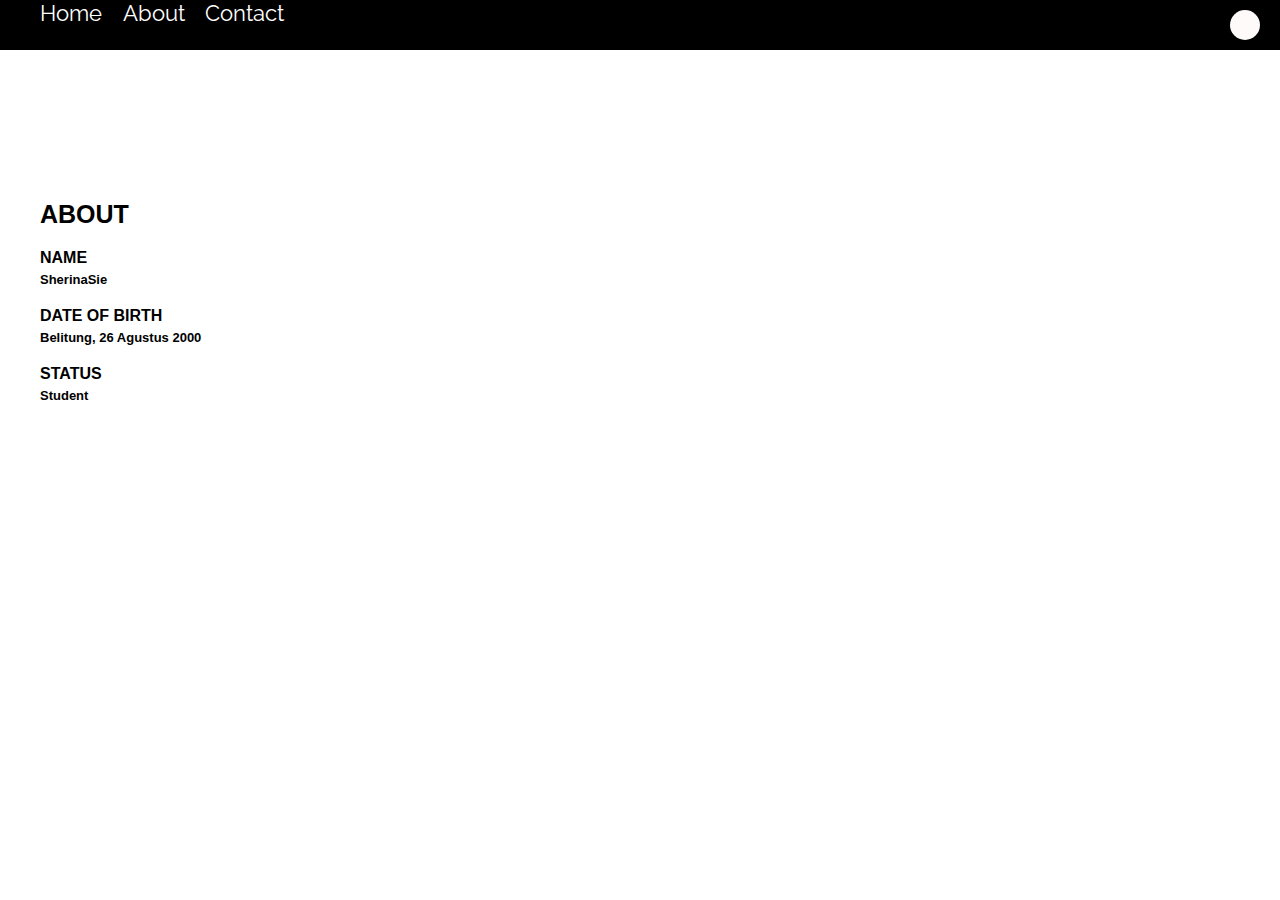
==== about.html @ 218a41e0 "Add files via upload" ====
<!doctype html>
<html>
  <head>
    <meta name="viewport" content="width=device-width" />
    <link rel="stylesheet" type="text/css" href="css/global 2.css" />
  </head>
  <body>
    <nav>
      <main>
       <a href="index-2.html" class="menu">Home</a>
        <a href="about.html" class="menu">About</a>
        <a href="contact.html" class="menu">Contact</a>
        <div class="selalukananatas"></div>
      </main>
    </nav>
    <section class="full">
      <main>
          <h1>ABOUT</h1>
          <h2>NAME</h2>
          <h3>SherinaSie</h3>
          <h2>DATE OF BIRTH</h2>
          <h3>Belitung, 26 Agustus 2000</h3>
          <h2>STATUS</h2>
          <h3>Student</h3>

        </div>
      </main>
    </section>
  </body>
</html>
---- css/global 2.css ----
@import url('https://fonts.googleapis.com/css?family=Raleway:400,700&display=swap');

* {
  margin: 0;
  padding: 0;
  font-size: 22px;
}

nav {
  position: fixed;
  top: 0;
  left: 0;
  width: 100vw;
  height: 50px;
  background-color: black;
  z-index: 10;
}

main {
  width: 1200px;
  padding-top: 50px;
  margin-left: auto;
  margin-right: auto;
}

nav main {
  padding-top: 0px;
}

nav main a {
  text-decoration: none;
  color: white;
  font-family: 'Raleway', sans-serif;
  padding-top: 10px;
  padding-right: 15px;
}

nav main a:hover {
  text-decoration: underline;
  color: pink;
}

nav .selalukananatas {
  width: 30px;
  height: 30px;
  position: absolute;
  top: 10px;
  right: 20px;
  background-color: snow;
  border-radius: 15px;
}

section {
  width: 100%;
  height: 100vh;
  position: relative;
}

section.full {
  background-image: url('../image/bg.jpg');
  background-size: cover;
  background-position: top left;
  background-repeat: no-repeat;
}

section.foto {
  background-image: url('../image/a.jpg');
  background-size: 300px;
  background-position: center right;
  background-repeat: no-repeat;
}

section .left {
  position: relative;
  width: 40%;
  height: 100%;
  float: left;
}

section .right {
  position: relative;
  width: 60%;
  height: 100%;
  float: left;
}

section .melayang {
  position: absolute;
  top: 200px;
  left: 100px;
  width: 40%;
  height: 200px;
  /*background-color: pink;*/
}
/**/

h1 {
  font-size: 25px;
  font-family: 'Futura', sans-serif;
  padding-top:150px;
  margin-right: 20px;
}

h2 {
  font-size: 16px;
  font-family: 'Futura', sans-serif;
  padding-top: 20px;
  margin-right: 20px;
}

h3{
  font-size: 13px;
  font-family: 'Futura light', sans-serif; 
  padding-top: 5px;
  margin-right: 20px:;
}

h4 {
  font-size: 35px;
  font-family: 'Futura', sans-serif;
  padding-top:180px;
  margin-right: 20px;
  font-color : white;
}

h5 {
  font-size: 20px;
  font-family: 'Futura', sans-serif;
  padding-top:6px;
  margin-right: 20px;
}

.end{
  padding-top: 10px;
  font-size: 25px;
  font-family: 'Futura light', sans-serif;
}



@media (max-width: 1024px) {
  main {
    width: 100vw;
  }
  
  section .left, section .right {
    width: 100%;
    height: 50vh;
  }
  
  section .melayang {
    top: 80%;
    left: 10%;
    width: 90%;
  }
}
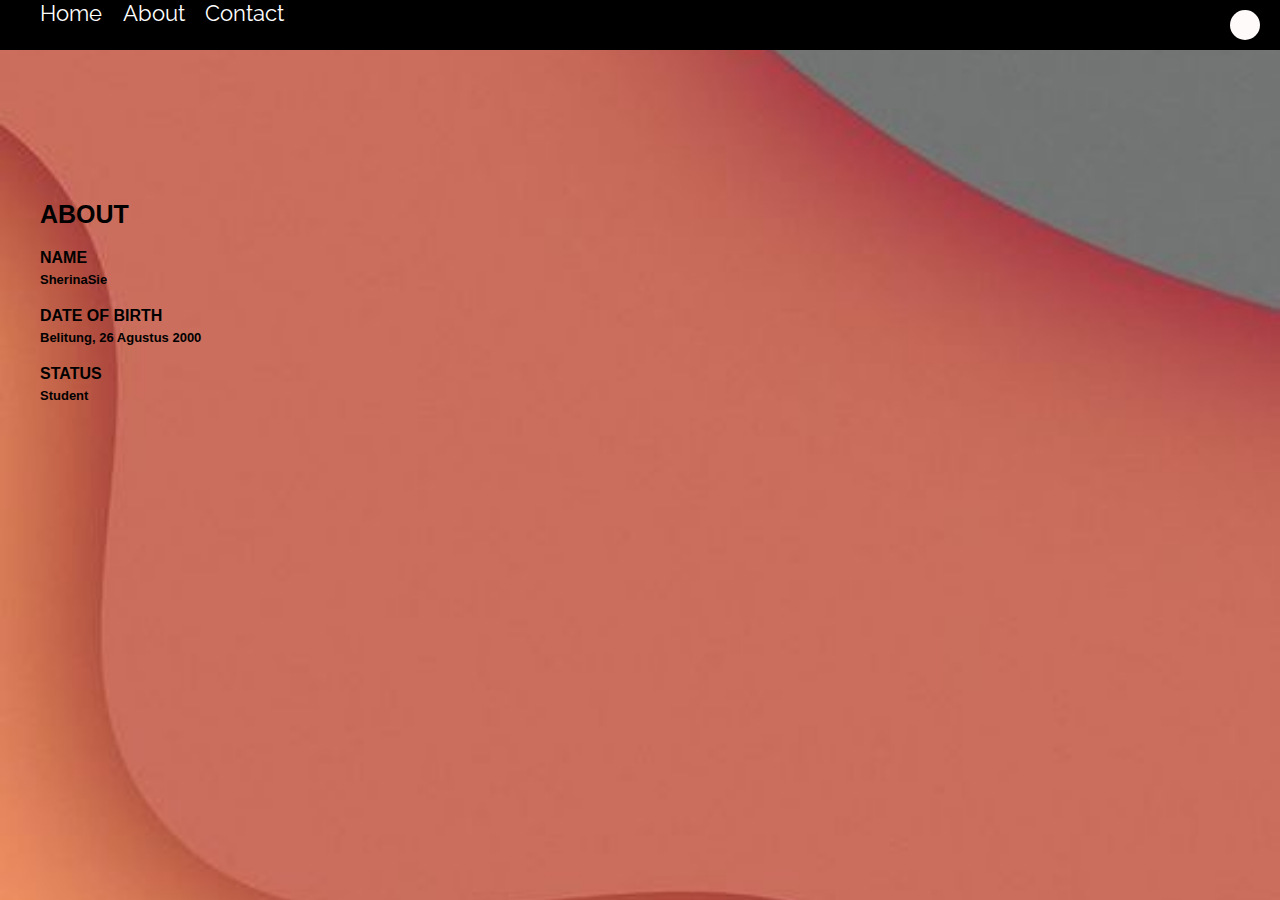
==== commit 10f8a5f2: "Add files via upload" ====
--- a/about.html
+++ b/about.html
@@ -2,7 +2,7 @@
 <html>
   <head>
     <meta name="viewport" content="width=device-width" />
-    <link rel="stylesheet" type="text/css" href="css/global 2.css" />
+    <link rel="stylesheet" type="text/css" href="css/global.css" />
   </head>
   <body>
     <nav>
--- a/css/global.css
+++ b/css/global.css
@@ -0,0 +1,156 @@
+@import url('https://fonts.googleapis.com/css?family=Raleway:400,700&display=swap');
+
+* {
+  margin: 0;
+  padding: 0;
+  font-size: 22px;
+}
+
+nav {
+  position: fixed;
+  top: 0;
+  left: 0;
+  width: 100vw;
+  height: 50px;
+  background-color: black;
+  z-index: 10;
+}
+
+main {
+  width: 1200px;
+  padding-top: 50px;
+  margin-left: auto;
+  margin-right: auto;
+}
+
+nav main {
+  padding-top: 0px;
+}
+
+nav main a {
+  text-decoration: none;
+  color: white;
+  font-family: 'Raleway', sans-serif;
+  padding-top: 10px;
+  padding-right: 15px;
+}
+
+nav main a:hover {
+  text-decoration: underline;
+  color: pink;
+}
+
+nav .selalukananatas {
+  width: 30px;
+  height: 30px;
+  position: absolute;
+  top: 10px;
+  right: 20px;
+  background-color: snow;
+  border-radius: 15px;
+}
+
+section {
+  width: 100%;
+  height: 100vh;
+  position: relative;
+}
+
+section.full {
+  background-image: url('../image/bg.jpg');
+  background-size: cover;
+  background-position: top left;
+  background-repeat: no-repeat;
+}
+
+section.foto {
+  background-image: url('../image/a.jpg');
+  background-size: 300px;
+  background-position: center right;
+  background-repeat: no-repeat;
+}
+
+section .left {
+  position: relative;
+  width: 40%;
+  height: 100%;
+  float: left;
+}
+
+section .right {
+  position: relative;
+  width: 60%;
+  height: 100%;
+  float: left;
+}
+
+section .melayang {
+  position: absolute;
+  top: 200px;
+  left: 100px;
+  width: 40%;
+  height: 200px;
+  /*background-color: pink;*/
+}
+/**/
+
+h1 {
+  font-size: 25px;
+  font-family: 'Futura', sans-serif;
+  padding-top:150px;
+  margin-right: 20px;
+}
+
+h2 {
+  font-size: 16px;
+  font-family: 'Futura', sans-serif;
+  padding-top: 20px;
+  margin-right: 20px;
+}
+
+h3{
+  font-size: 13px;
+  font-family: 'Futura light', sans-serif; 
+  padding-top: 5px;
+  margin-right: 20px:;
+}
+
+h4 {
+  font-size: 35px;
+  font-family: 'Futura', sans-serif;
+  padding-top:180px;
+  margin-right: 20px;
+  font-color : white;
+}
+
+h5 {
+  font-size: 20px;
+  font-family: 'Futura', sans-serif;
+  padding-top:6px;
+  margin-right: 20px;
+}
+
+.end{
+  padding-top: 10px;
+  font-size: 25px;
+  font-family: 'Futura light', sans-serif;
+}
+
+
+
+@media (max-width: 1024px) {
+  main {
+    width: 100vw;
+  }
+  
+  section .left, section .right {
+    width: 100%;
+    height: 50vh;
+  }
+  
+  section .melayang {
+    top: 80%;
+    left: 10%;
+    width: 90%;
+  }
+}